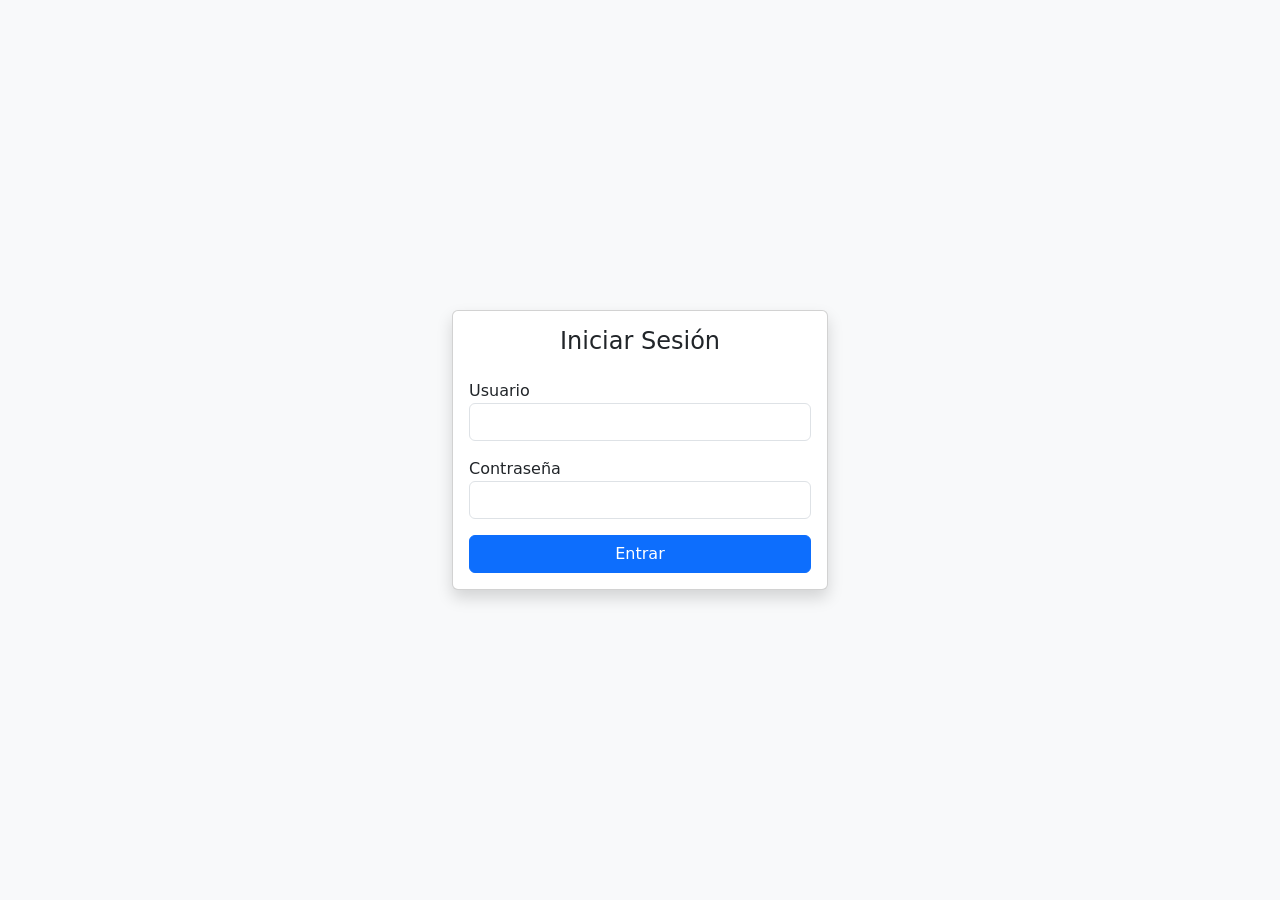
==== src/main/resources/public/login.html @ 122e7663 "Arregle problemas con gRPC, errores en EncuestaImpl, clases mal importadas, importe clases correctas" ====
<!DOCTYPE html>
<html lang="es">
<head>
    <meta charset="UTF-8">
    <meta name="viewport" content="width=device-width, initial-scale=1.0">
    <title>Login - Encuestas</title>
    <link href="https://cdn.jsdelivr.net/npm/bootstrap@5.3.2/dist/css/bootstrap.min.css" rel="stylesheet">
</head>
<body class="bg-light d-flex align-items-center vh-100">
<div class="container" style="max-width: 400px;">
    <div class="card shadow">
        <div class="card-body">
            <h4 class="text-center mb-4">Iniciar Sesión</h4>
            <form id="loginForm">
                <div class="mb-3">
                    <label>Usuario</label>
                    <input type="text" id="usuario" class="form-control" required>
                </div>
                <div class="mb-3">
                    <label>Contraseña</label>
                    <input type="password" id="password" class="form-control" required>
                </div>
                <button type="submit" class="btn btn-primary w-100">Entrar</button>
            </form>
        </div>
    </div>
</div>

<script>
    document.getElementById('loginForm').addEventListener('submit', async (e) => {
        e.preventDefault();
        const usuario = document.getElementById('usuario').value;
        const password = document.getElementById('password').value;

        //Login del server
        try {
            const response = await fetch('/api/login', {
                method: 'POST',
                headers: { 'Content-Type': 'application/json' },
                body: JSON.stringify({ usuario, password })
            });

            if (response.ok) {
                const data = await response.json();
                // PUNTO 10: Guardamos en Web Storage para acceso Offline
                localStorage.setItem('usuarioLogueado', JSON.stringify(data));
                window.location.href = '/index.html'; // Redirigir a la encuesta
            } else {
                alert('Usuario o contraseña incorrectos');
            }
        } catch (error) {
            // Si no hay red, verificamos si ya había un usuario en localStorage
            const userLocal = localStorage.getItem('usuarioLogueado');
            if (userLocal) {
                alert('Accediendo en modo Offline');
                window.location.href = '/index.html';
            } else {
                alert('No hay conexión y no existen credenciales guardadas.');
            }
        }
    });
</script>
</body>
</html>
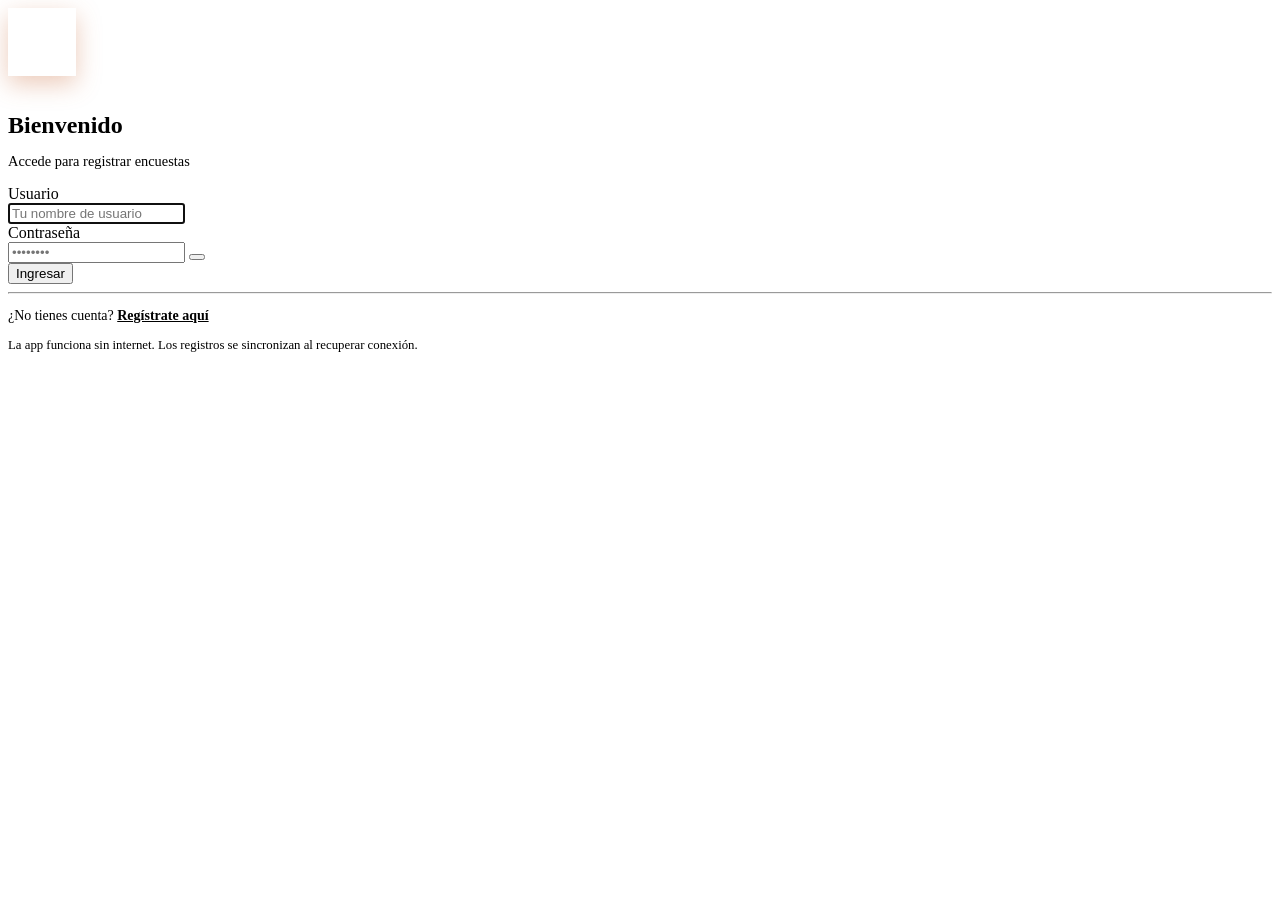
==== commit 774ba1ab: "este commmit : Tiene lo que e html de diseño principal . Tambien se agrego la clase faltante de java" ====
--- a/src/main/resources/public/login.html
+++ b/src/main/resources/public/login.html
@@ -1,64 +1,102 @@
 <!DOCTYPE html>
-<html lang="es">
-<head>
-    <meta charset="UTF-8">
-    <meta name="viewport" content="width=device-width, initial-scale=1.0">
-    <title>Login - Encuestas</title>
-    <link href="https://cdn.jsdelivr.net/npm/bootstrap@5.3.2/dist/css/bootstrap.min.css" rel="stylesheet">
-</head>
-<body class="bg-light d-flex align-items-center vh-100">
-<div class="container" style="max-width: 400px;">
-    <div class="card shadow">
-        <div class="card-body">
-            <h4 class="text-center mb-4">Iniciar Sesión</h4>
-            <form id="loginForm">
-                <div class="mb-3">
-                    <label>Usuario</label>
-                    <input type="text" id="usuario" class="form-control" required>
+<html xmlns:th="http://www.thymeleaf.org"
+      th:replace="~{layout :: layout('Iniciar Sesión', ~{::main})}">
+<head><title>Iniciar Sesión</title></head>
+<body>
+<main>
+    <div class="row justify-content-center align-items-center" style="min-height:70vh;">
+        <div class="col-md-5 col-lg-4">
+
+            <!-- Decoración -->
+            <div class="text-center mb-4">
+                <div style="width:68px;height:68px;background:linear-gradient(135deg,var(--terra-400),var(--clay-500));
+                  border-radius:var(--radius-lg);display:inline-flex;align-items:center;justify-content:center;
+                  box-shadow:0 8px 24px rgba(201,106,58,.35);margin-bottom:1rem;">
+                    <i class="bi bi-clipboard-data" style="font-size:1.8rem;color:white;"></i>
                 </div>
-                <div class="mb-3">
-                    <label>Contraseña</label>
-                    <input type="password" id="password" class="form-control" required>
+                <h2 style="font-family:var(--font-display);color:var(--carbon-800);margin-bottom:.25rem;">Bienvenido</h2>
+                <p style="color:var(--ink-muted);font-size:.9rem;">Accede para registrar encuestas</p>
+            </div>
+
+            <div class="card" style="border:1px solid var(--clay-200)!important;animation:fadeUp .4s ease;">
+                <div class="card-body p-4">
+
+                    <div th:if="${error}" class="alert alert-danger mb-3">
+                        <i class="bi bi-exclamation-circle me-2"></i><span th:text="${error}"></span>
+                    </div>
+                    <div th:if="${exito}" class="alert alert-success mb-3">
+                        <i class="bi bi-check-circle me-2"></i><span th:text="${exito}"></span>
+                    </div>
+
+                    <!-- Aviso offline -->
+                    <div class="alert alert-warning mb-3" id="offline-login-notice" style="display:none;">
+                        <i class="bi bi-wifi-off me-2"></i>
+                        Sin conexión — usando credenciales guardadas localmente
+                    </div>
+
+                    <form action="/login" method="post" id="form-login">
+                        <div class="mb-3">
+                            <label class="form-label">Usuario</label>
+                            <div class="input-group">
+                                <span class="input-group-text"><i class="bi bi-person"></i></span>
+                                <input type="text" name="username" class="form-control" required autofocus
+                                       placeholder="Tu nombre de usuario">
+                            </div>
+                        </div>
+                        <div class="mb-4">
+                            <label class="form-label">Contraseña</label>
+                            <div class="input-group">
+                                <span class="input-group-text"><i class="bi bi-lock"></i></span>
+                                <input type="password" name="password" id="password-field" class="form-control" required
+                                       placeholder="••••••••">
+                                <button class="btn btn-sand" type="button" onclick="togglePass()">
+                                    <i class="bi bi-eye" id="eye-icon"></i>
+                                </button>
+                            </div>
+                        </div>
+
+                        <button type="submit" class="btn btn-clay w-100 py-2">
+                            <i class="bi bi-box-arrow-in-right me-2"></i>Ingresar
+                        </button>
+                    </form>
+
+                    <hr>
+                    <p class="text-center mb-0" style="font-size:.875rem;color:var(--ink-muted);">
+                        ¿No tienes cuenta? <a href="/registro" style="color:var(--terra-500);font-weight:600;">Regístrate aquí</a>
+                    </p>
                 </div>
-                <button type="submit" class="btn btn-primary w-100">Entrar</button>
-            </form>
+            </div>
+
+            <!-- Info offline -->
+            <div class="card mt-3" style="background:var(--sand-200)!important;border:1px solid var(--clay-200)!important;">
+                <div class="card-body py-3 px-4">
+                    <div class="d-flex align-items-center gap-2" style="font-size:.8rem;color:var(--ink-soft);">
+                        <i class="bi bi-info-circle" style="color:var(--terra-400);"></i>
+                        La app funciona sin internet. Los registros se sincronizan al recuperar conexión.
+                    </div>
+                </div>
+            </div>
+
         </div>
     </div>
-</div>
 
-<script>
-    document.getElementById('loginForm').addEventListener('submit', async (e) => {
-        e.preventDefault();
-        const usuario = document.getElementById('usuario').value;
-        const password = document.getElementById('password').value;
-
-        //Login del server
-        try {
-            const response = await fetch('/api/login', {
-                method: 'POST',
-                headers: { 'Content-Type': 'application/json' },
-                body: JSON.stringify({ usuario, password })
-            });
-
-            if (response.ok) {
-                const data = await response.json();
-                // PUNTO 10: Guardamos en Web Storage para acceso Offline
-                localStorage.setItem('usuarioLogueado', JSON.stringify(data));
-                window.location.href = '/index.html'; // Redirigir a la encuesta
+    <script>
+        function togglePass() {
+            var f = document.getElementById('password-field');
+            var i = document.getElementById('eye-icon');
+            if (f.type === 'password') {
+                f.type = 'text';
+                i.className = 'bi bi-eye-slash';
             } else {
-                alert('Usuario o contraseña incorrectos');
-            }
-        } catch (error) {
-            // Si no hay red, verificamos si ya había un usuario en localStorage
-            const userLocal = localStorage.getItem('usuarioLogueado');
-            if (userLocal) {
-                alert('Accediendo en modo Offline');
-                window.location.href = '/index.html';
-            } else {
-                alert('No hay conexión y no existen credenciales guardadas.');
+                f.type = 'password';
+                i.className = 'bi bi-eye';
             }
         }
-    });
-</script>
+
+        window.addEventListener('offline', function() {
+            document.getElementById('offline-login-notice').style.display = 'flex';
+        });
+    </script>
+</main>
 </body>
 </html>
